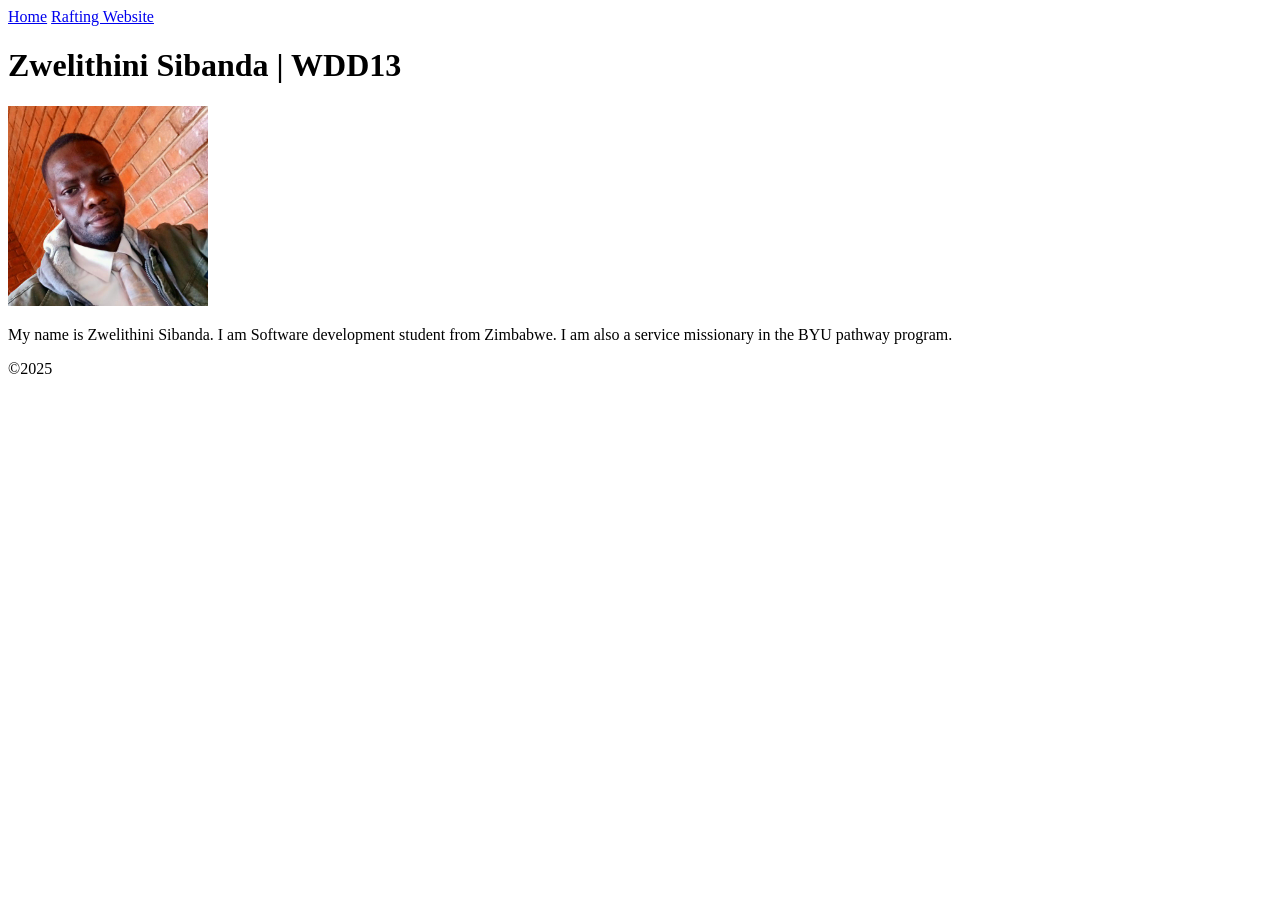
==== index.html @ 597abc14 "initial commit" ====
<!DOCTYPE html>
<html lang="en-US">
    <head>
        <meta charset="utf-8">
        <meta name="viewport" content="width=device-width,initial-scale=1.0">
       <title> Zwelithini Sibanda | WDD130</title>
    </head>
    <body>
        <header>
            <nav>
                <a href="#">Home</a>
                <a href="wwr/">Rafting Website</a>
            </nav>
        </header>
        <main>
            <h1>Zwelithini Sibanda | WDD13</h1>
            <img src="images/profile-pic.jpg" alt="Hello , My name is Zwelithini  Sibanda" width="200">
            <p> My name is Zwelithini Sibanda. I am Software development student from Zimbabwe. I am also a service missionary in the BYU pathway program.</p>
        </main>
        <footer>
            <p>©2025</p>
        </footer>

    </body>
</html>
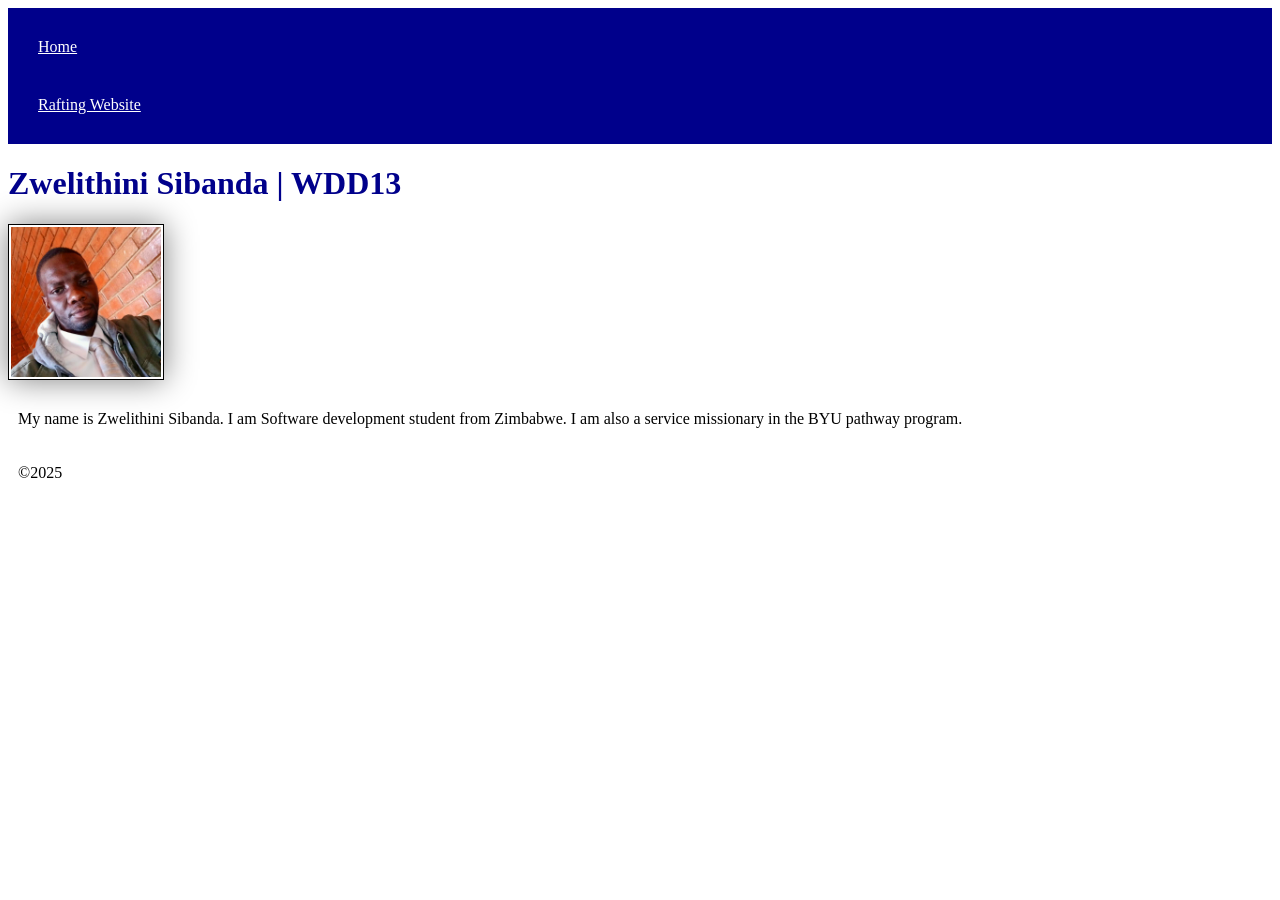
==== commit 276c955e: "Empty-Commit" ====
--- a/index.html
+++ b/index.html
@@ -1,6 +1,7 @@
 <!DOCTYPE html>
 <html lang="en-US">
     <head>
+        <link rel="stylesheet" href="styles/styles.css">
         <meta charset="utf-8">
         <meta name="viewport" content="width=device-width,initial-scale=1.0">
        <title> Zwelithini Sibanda | WDD130</title>
--- a/styles/styles.css
+++ b/styles/styles.css
@@ -0,0 +1,24 @@
+nav {
+     background-color: darkblue;
+    padding: 10px;
+}
+nav a { 
+     color: white;
+     display : block;
+     padding: 20px;
+
+}
+h1{
+    color: darkblue;
+}
+img{
+    width: 150px;
+    height: auto;
+    border: 1px solid black;
+    padding: 2px;
+    box-shadow: 0 0 30px gray;
+}
+p {
+    padding: 10px;
+}
+
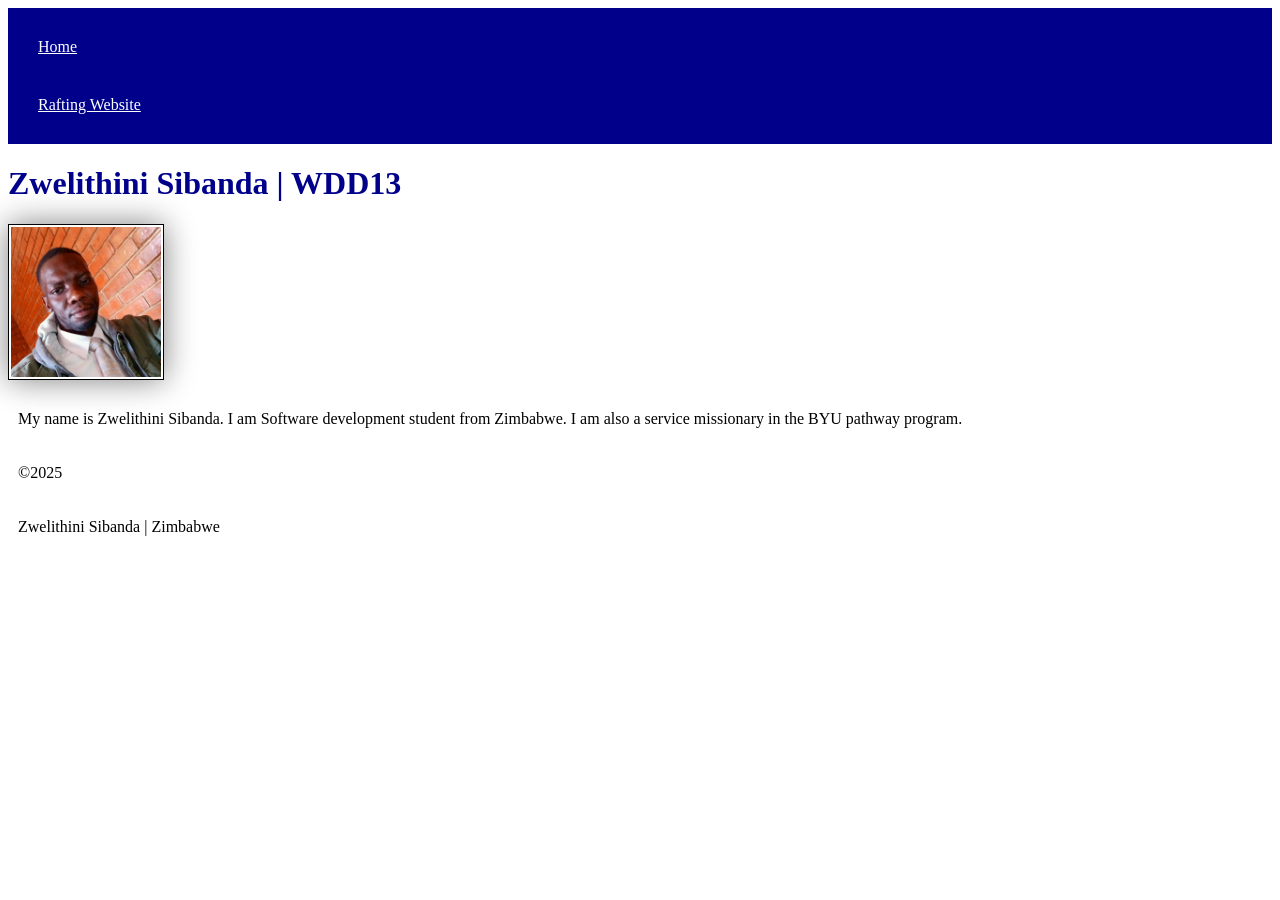
==== commit 9584d76c: "first commit" ====
--- a/index.html
+++ b/index.html
@@ -20,6 +20,7 @@
         </main>
         <footer>
             <p>©2025</p>
+            <p>Zwelithini Sibanda | Zimbabwe</p>
         </footer>
 
     </body>
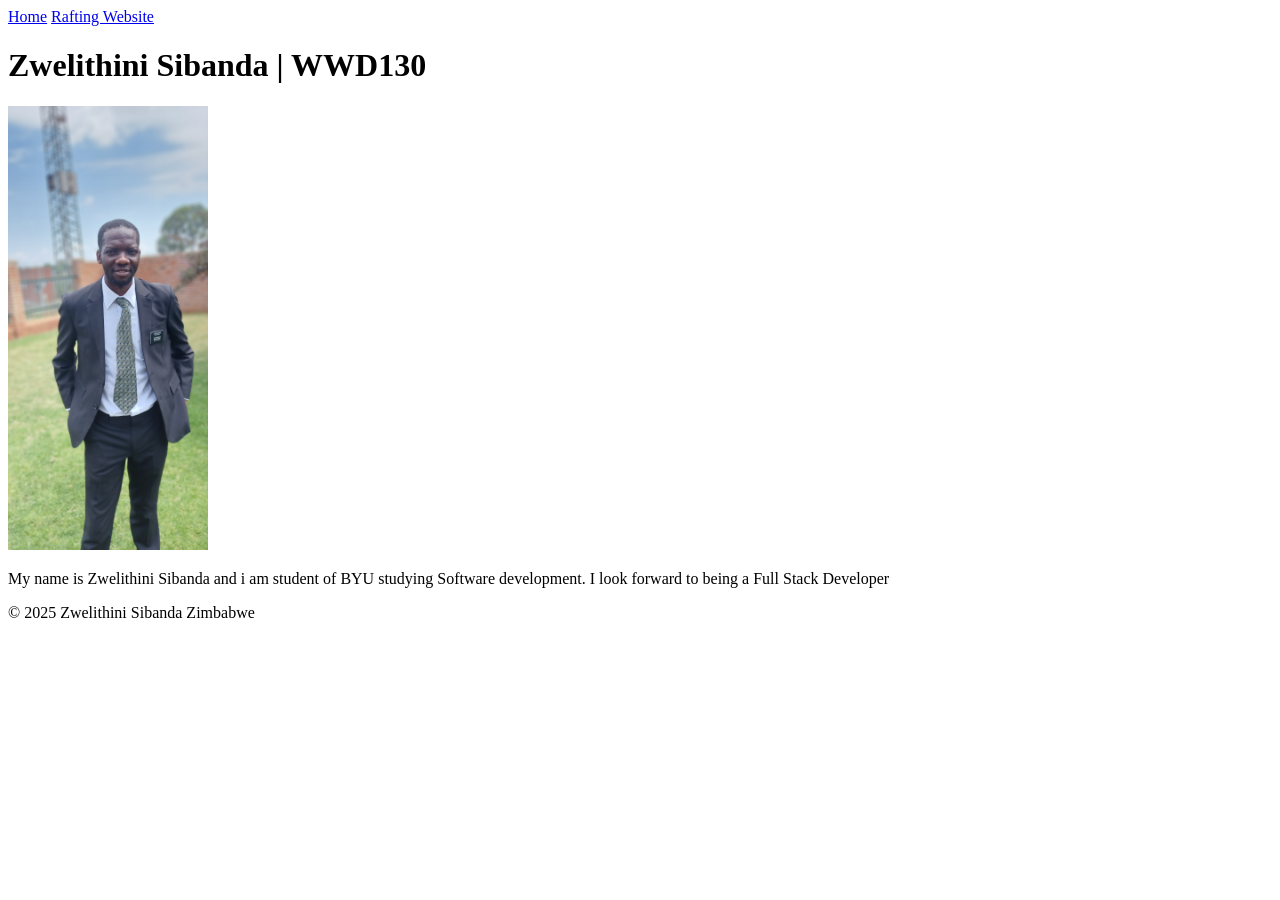
==== commit 705aa3eb: "first commit" ====
--- a/index.html
+++ b/index.html
@@ -1,10 +1,10 @@
 <!DOCTYPE html>
 <html lang="en-US">
     <head>
-        <link rel="stylesheet" href="styles/styles.css">
         <meta charset="utf-8">
         <meta name="viewport" content="width=device-width,initial-scale=1.0">
-       <title> Zwelithini Sibanda | WDD130</title>
+        <title>Zwelithini Sibanda | WWd130</title>
+    </head>
     </head>
     <body>
         <header>
@@ -14,14 +14,12 @@
             </nav>
         </header>
         <main>
-            <h1>Zwelithini Sibanda | WDD13</h1>
-            <img src="images/profile-pic.jpg" alt="Hello , My name is Zwelithini  Sibanda" width="200">
-            <p> My name is Zwelithini Sibanda. I am Software development student from Zimbabwe. I am also a service missionary in the BYU pathway program.</p>
+            <h1>Zwelithini Sibanda | WWD130</h1>
+            <img src="images/profile.jpg" alt="Zwelithini Sibanda" width="200">
+            <p>My name is Zwelithini Sibanda and i am student of BYU studying Software development. I look forward to being a Full Stack Developer</p>
         </main>
         <footer>
-            <p>©2025</p>
-            <p>Zwelithini Sibanda | Zimbabwe</p>
+            <p>© 2025 Zwelithini Sibanda Zimbabwe</p>
         </footer>
-
     </body>
 </html>
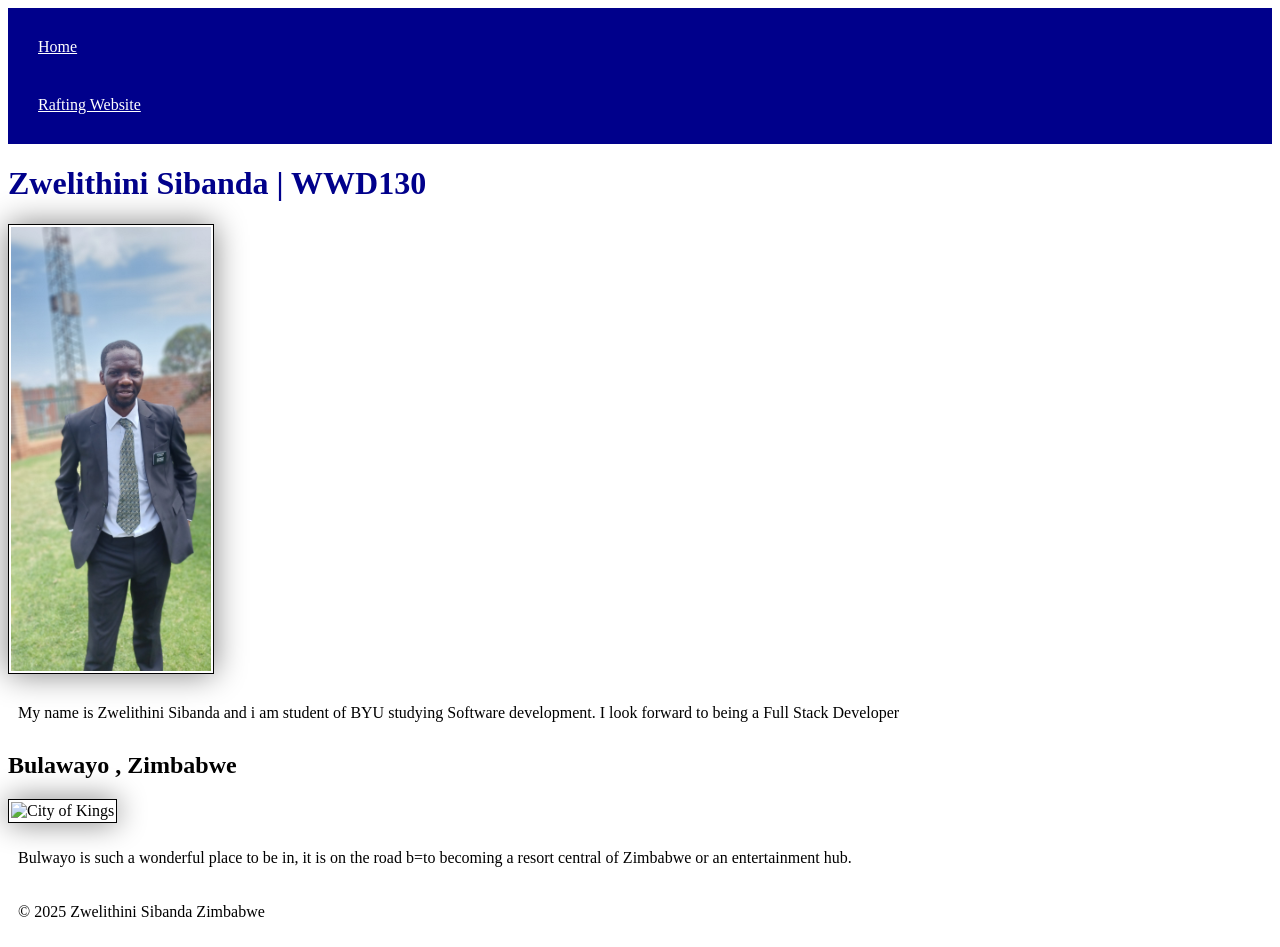
==== commit 1e1a07e2: "initial commit" ====
--- a/index.html
+++ b/index.html
@@ -1,8 +1,12 @@
 <!DOCTYPE html>
 <html lang="en-US">
     <head>
+        <link rel="stylesheet" href="styles/styles.css">
         <meta charset="utf-8">
         <meta name="viewport" content="width=device-width,initial-scale=1.0">
+        <meta name="desciption" content="My hometown is Bulawayo, it is located in Matebeland North Province of Zimbabwe. The majority tribe is predominently Ndebele">
+        <meta name="author" content="Zwelithini Sibanda">
+
         <title>Zwelithini Sibanda | WWd130</title>
     </head>
     </head>
@@ -18,6 +22,11 @@
             <img src="images/profile.jpg" alt="Zwelithini Sibanda" width="200">
             <p>My name is Zwelithini Sibanda and i am student of BYU studying Software development. I look forward to being a Full Stack Developer</p>
         </main>
+        <aside> 
+            <h2>Bulawayo , Zimbabwe</h2>
+            <img src="images/bulawayo.jpg" alt="City of Kings" width="200">
+            <p>Bulwayo is such a wonderful place to be in, it is on the road b=to becoming a resort central of Zimbabwe or an entertainment hub.</p>
+        </aside>
         <footer>
             <p>© 2025 Zwelithini Sibanda Zimbabwe</p>
         </footer>
--- a/styles/styles.css
+++ b/styles/styles.css
@@ -0,0 +1,26 @@
+nav {
+    background-color: darkblue;
+    padding: 10px;
+}
+
+nav a{
+    color: white;
+    display: block;
+    padding: 20px;
+}
+
+h1 {
+    color : darkblue;
+}
+
+img {
+    width: 150x;
+    height: auto;
+    border: 1px solid black;
+    padding: 2px;
+    box-shadow: 0 0 30px gray;
+}
+
+p{
+    padding: 10px;
+}
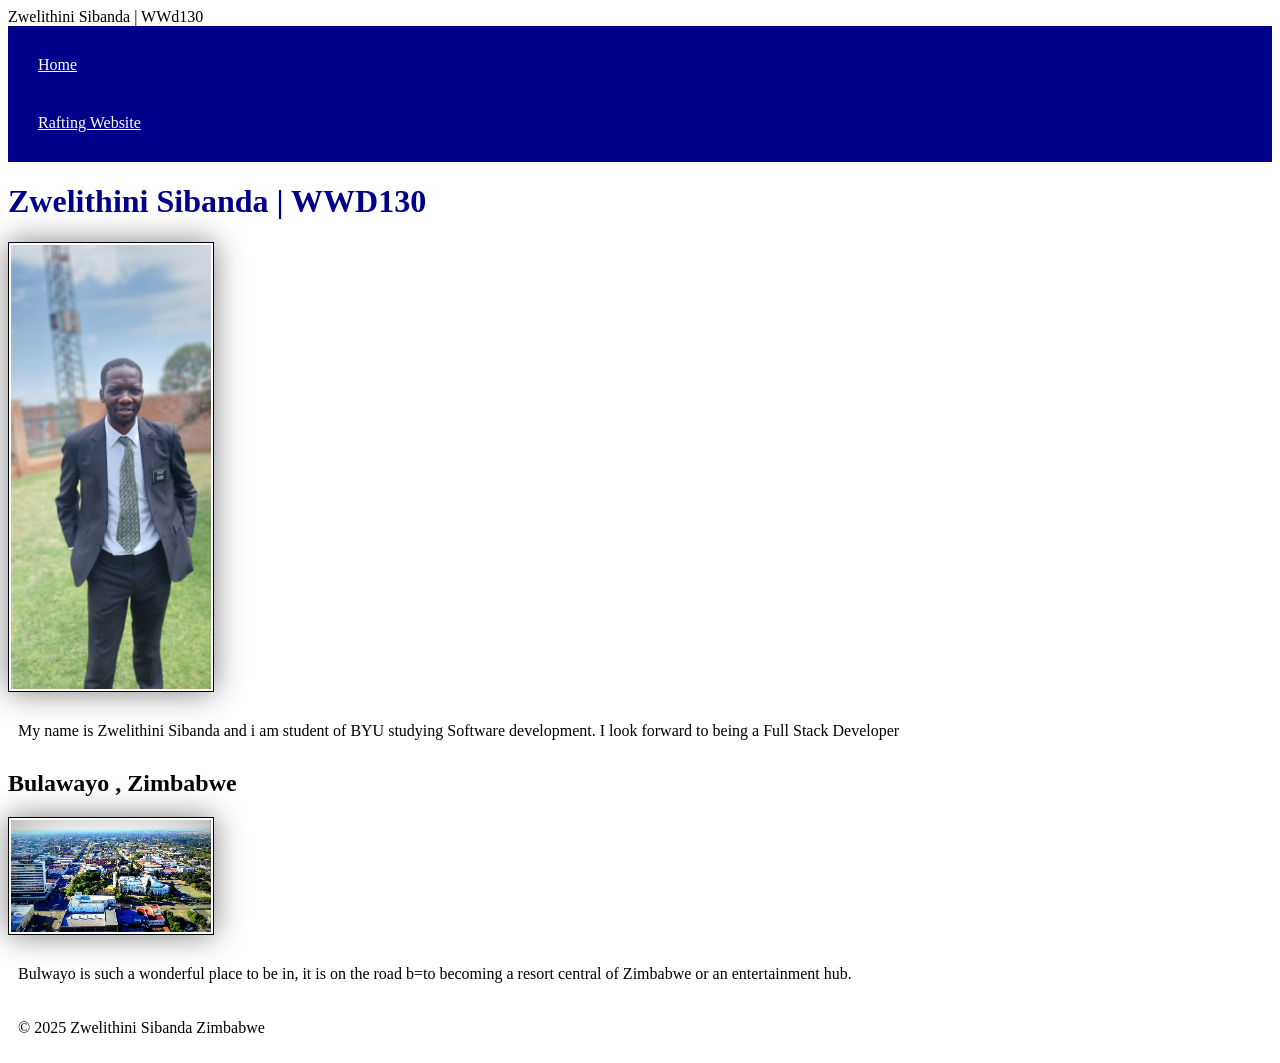
==== commit 2538239f: "initial commit" ====
--- a/index.html
+++ b/index.html
@@ -6,6 +6,7 @@
         <meta name="viewport" content="width=device-width,initial-scale=1.0">
         <meta name="desciption" content="My hometown is Bulawayo, it is located in Matebeland North Province of Zimbabwe. The majority tribe is predominently Ndebele">
         <meta name="author" content="Zwelithini Sibanda">
+        <meta name="description" content="Welcome to my Home page. On this page of the Web Fundamentals Course, learning and demonstrating the basics of HTML"
 
         <title>Zwelithini Sibanda | WWd130</title>
     </head>
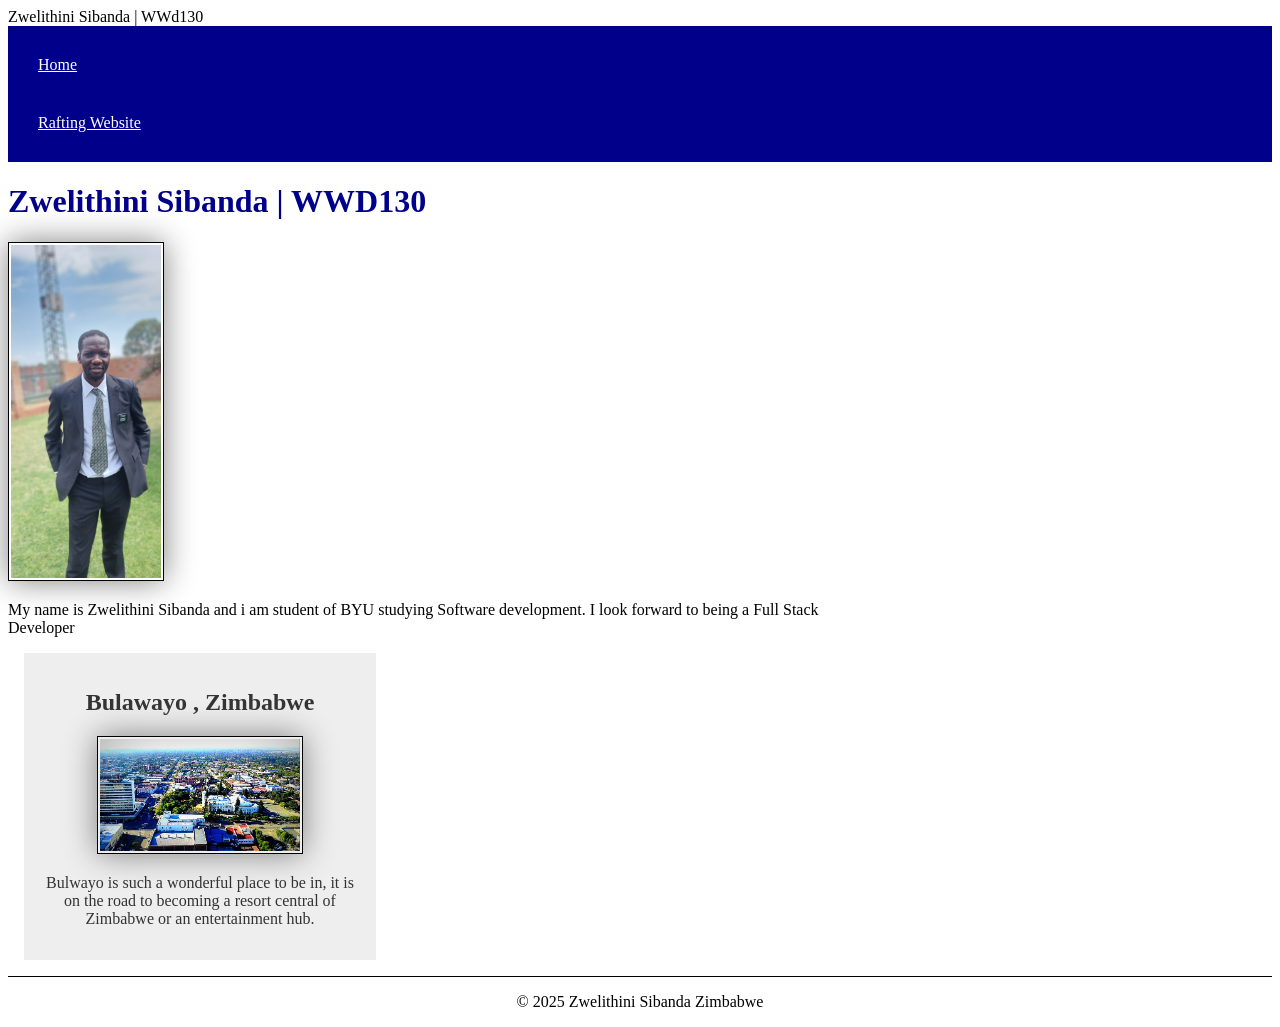
==== commit 661f4432: "initial commit" ====
--- a/index.html
+++ b/index.html
@@ -26,7 +26,7 @@
         <aside> 
             <h2>Bulawayo , Zimbabwe</h2>
             <img src="images/bulawayo.jpg" alt="City of Kings" width="200">
-            <p>Bulwayo is such a wonderful place to be in, it is on the road b=to becoming a resort central of Zimbabwe or an entertainment hub.</p>
+            <p>Bulwayo is such a wonderful place to be in, it is on the road to becoming a resort central of Zimbabwe or an entertainment hub.</p>
         </aside>
         <footer>
             <p>© 2025 Zwelithini Sibanda Zimbabwe</p>
--- a/styles/styles.css
+++ b/styles/styles.css
@@ -1,3 +1,23 @@
+main{
+    max-width: 840px;
+}
+aside{
+    width: 20rem;
+    margin: 1rem;
+    border: 1px solid rbg(0 0 0 / 0.2); /* 1 */
+    padding: 1rem;
+    background-color: #eee;
+    color: #333;
+    text-align: center;
+}
+img aside{
+    width: 200px;
+    height: auto;
+}
+main img{
+    width: 150px;
+    height: auto;
+}
 nav {
     background-color: darkblue;
     padding: 10px;
@@ -22,5 +42,10 @@
 }
 
 p{
-    padding: 10px;
+    padding: 0px;
 }
+footer{
+    margin-top: 15px;
+    border-top: 1px solid #000;
+    text-align: center;
+}
